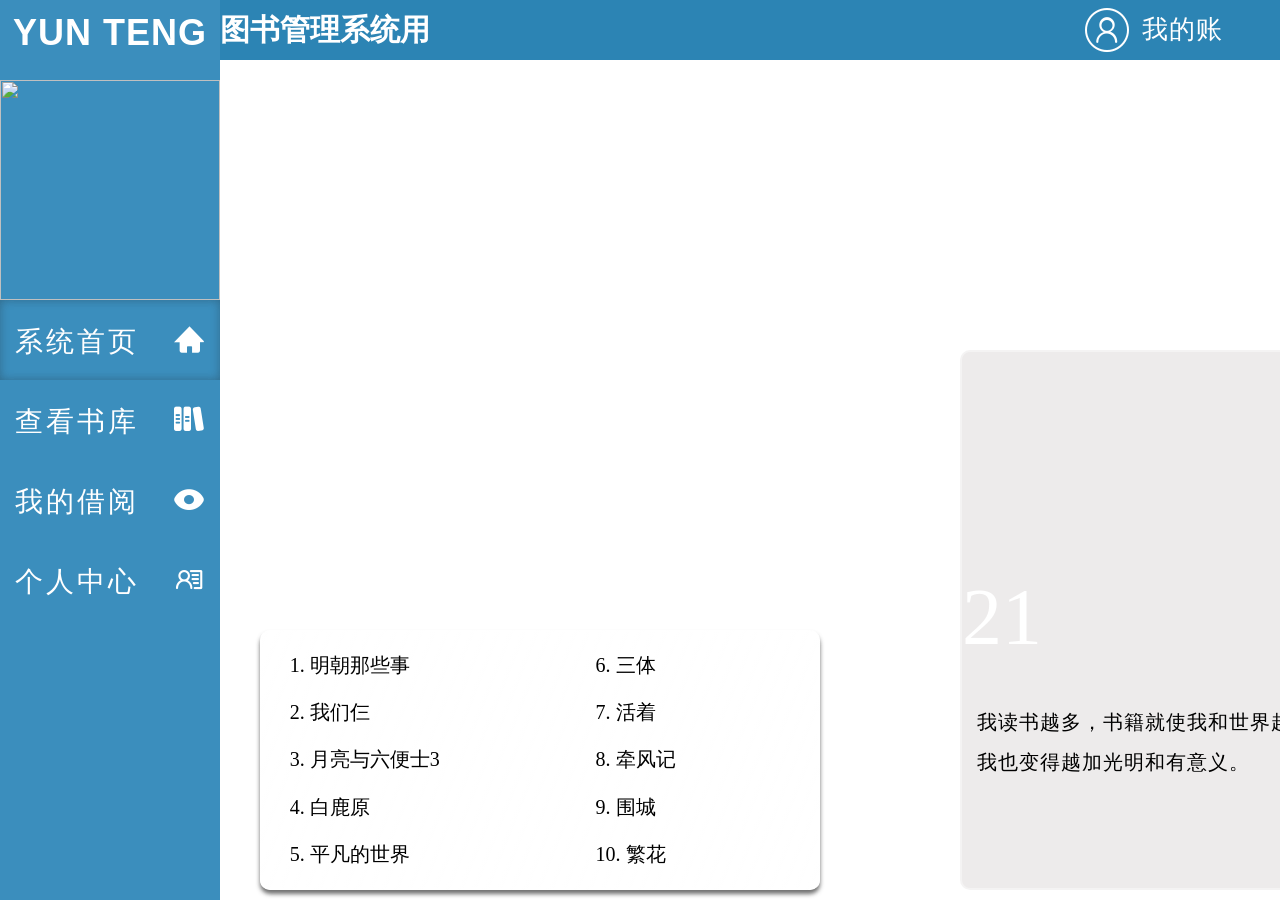
==== 用户端/index.html @ c4cdad1b "update user" ====
<!DOCTYPE html>
<html lang="zh-CN">

<head>
    <meta charset="UTF-8">
    <meta http-equiv="X-UA-Compatible" content="IE=edge">
    <meta name="viewport" content="width=device-width, initial-scale=1.0">
    <title>图书管理系统</title>
    <!-- <link rel="stylesheet" href="./font_3792744_8fxjxr2kc6t/iconfont.css"> -->
    <link rel="stylesheet" href="./font_3792744_um7t9t18dsr/iconfont.css">
    <link rel="stylesheet" href="./index.css">
    <script defer src="./index.js"> </script>
    <script src="https://cdn.bootcdn.net/ajax/libs/axios/1.3.4/axios.js"></script>
    <script src="https://cdn.jsdelivr.net/npm/echarts@5.4.1/dist/echarts.min.js"></script>
</head>

<body>
    <header>
        <h1>图书管理系统用户端</h1>
        <span class="title_text">
            <p class="text01">
                请爱护书刊资料，在规定日期内归还书籍,请勿损坏图书
            </p>
        </span>
        <div id="symbol" class="symbol">
            <div class="my-account">
                <div class="iconfont icon-denglu"></div>
                <a class="my">我的账号</a>
            </div>
            <div id="login" class="login">
                <a id="quit-login">
                    <span class="iconfont icon-tuichu"></span>
                    <span class="word">退出登录</span>
                </a>
                <a id="change-login">
                    <span class="iconfont icon-24gl-repeat2"></span>
                    <span class="word">切换账号</span>
                </a>
            </div>
        </div>
    </header>
    <aside>
        <div class="logo-name">
            YUN TENG
        </div>
        <div class="aside-logo-box">
            <img class="aside-logo" src="https://xirealm.oss-cn-beijing.aliyuncs.com/xi/logo1(3).png" alt="">
        </div>
        <div class="menu" id="aside-menu">
            <a class="selected" href="./index.html">
                <div class="menu-content">系统首页</div>
                <div class="iconfont icon-2shouye2"></div>
            </a>
            <a>
                <div class="menu-content">查看书库</div>
                <div class="iconfont icon-ziliaoku"></div>
            </a>
            <a>
                <div class="menu-content">我的借阅</div>
                <div class="iconfont icon-chakan"></div>
            </a>
            <a>
                <div class="menu-content">个人中心</div>
                <div class="iconfont iconfont icon-gerenzhuye"></div>
            </a>
        </div>
    </aside>
    <main>
        <div class="show" id="show1">
            <h1 class="show01_text1">图书管理系统欢迎您</h1>
            <div class="show01_text2">Library management system welcome you</div>
            <div class="show01_content">
                <div class="show_content_box">
                    <div class="recommend">
                        <h1 class="recommend_text">为您推荐</h1>
                        <div class="recommend_content">
                            <div class="book1"></div>
                            <div class="book2"></div>
                            <div class="book5"></div>
                            <div class="book4"></div>
                            <div class="book3"></div>
                        </div>
                    </div>
                    <div class="leaderboard">
                        <h1 class="leaderboard_text">借阅排行榜</h1>
                        <div class="leaderboard_content">
                            <div>
                                <p>1. 明朝那些事</p>
                                <p>2. 我们仨</p>
                                <p>3. 月亮与六便士3</p>
                                <p>4. 白鹿原</p>
                                <p>5. 平凡的世界</p>
                            </div>
                            <div>
                                <p>6. 三体</p>
                                <p>7. 活着</p>
                                <p>8. 牵风记</p>
                                <p>9. 围城</p>
                                <p>10. 繁花</p>
                            </div>
                        </div>
                    </div>
                </div>
                <div class="allusion">
                    <h1 class="allusion_text">每日一言</h1>
                    <div class="allusion_content">
                        <div class="allusion_content_box">
                                <div class="allusion_show">
                                <div class="date">
                                    <div style="font-size: 80px;">21</div>
                                    <div>2023.03 星期二</div>
                                </div>
                                <div class="saying-box">
                                    <div class="saying">我读书越多，书籍就使我和世界越接近，生活对我也变得越加光明和有意义。</div>
                                    <div class="saying-author">—— 高尔基</div>
                                </div>
                            </div>
                            <div class="allusion_show">
                                <div class="date">
                                    <div style="font-size: 80px;">21</div>
                                    <div>2023.03 星期二</div>
                                </div>
                                <div class="saying-box">
                                    <div class="saying">我读书越多，书籍就使我和世界越接近，生活对我也变得越加光明和有意义。</div>
                                    <div class="saying-author">—— 高尔基</div>
                                </div>
                            </div>
                            <div class="allusion_show">
                                <div class="date">
                                    <div style="font-size: 80px;">21</div>
                                    <div>2023.03 星期二</div>
                                </div>
                                <div class="saying-box">
                                    <div class="saying">我读书越多，书籍就使我和世界越接近，生活对我也变得越加光明和有意义。</div>
                                    <div class="saying-author">—— 高尔基</div>
                                </div>
                            </div>
                        </div>
                        
                    </div>
                    
                </div>
            </div>
        </div>
        <div class="show" id="show2">
            <div class="show02_box1">
                <div id="classification">
                    <div class="classification-text">
                        <div class="iconfont icon-liebiao"></div>
                        <span>作品分类</span>
                    </div>
                    <div class="nev">
                        <button>哲学类</button>
                        <button>社会科学类</button>
                        <button>政治类</button>
                        <button>军事类</button>
                        <button>文化类</button>
                        <button>体育类</button>
                    </div>
                </div>
                <div class="search" id="search-book">
                    <input type="text" placeholder="书名/作者名">
                    <div class="search-logo-box">
                        <div class="iconfont icon-sousuoxiao"></div>
                    </div>
                </div>
            </div>
            <div class="show02_box2">
                <div class="book-list"></div>
                <!--分页容器-->
                <div class="pagination-container">
                    <span class="page-change prev">上一页</span>
                    <div class="pagination"></div>
                    <span class="page-change next">下一页</span>
                </div>
            </div>
        </div>
        <div class="show" id="show3">
            <div class="search" id="search-borrow">
                <input type="text" placeholder="请输入书名">
                <div class="search-logo-box">
                    <div class="iconfont icon-sousuoxiao"></div>
                </div>
            </div>
            <table class="my-borrow">
                <thead>
                    <tr>
                        <th>序号</th>
                        <th>图书名称</th>
                        <th>图书编号</th>
                        <th>图书类型</th>
                        <th>作者</th>
                        <th class="time-header">借阅时间</th>
                        <th class="time-header">归还时间</th>
                        <th class="state-header">状态</th>
                        <th class="handle-header">操作</th>
                    </tr>
                </thead>
                <tbody></tbody>
            </table>
            <!--分页容器-->
            <div class="pagination-container" id="pagination2" >
                <span class="page-change prev">上一页</span>
                <div class="pagination"></div>
                <span class="page-change next">下一页</span>
            </div>
            <!-- <table class="my-borrow">
                <thead>
                    <tr>
                        <th>序号</th>
                        <th>图书名称</th>
                        <th>图书编号</th>
                        <th>图书类型</th>
                        <th>作者</th>
                        <th>借阅时间</th>
                        <th>归还时间</th>
                        <th class="state-header">状态</th>
                        <th class="handle-header">操作</th>
                    </tr>
                </thead>
                <tbody>
                    <tr>
                        <td>1</td>
                        <td>《活着》</td>
                        <td>0001</td>
                        <td>小说</td>
                        <td>余华</td>
                        <td>2023-02-03 9:30</td>
                        <td>————</td>
                        <td class="state">未归还</td>
                        <td><button class="handle">归还</button></td>
                    </tr>
                </tbody>
            </table> -->
        </div>
        <div class="show" id="show04">
            <div class="show04_content">
                <div class="show04_content1">
                    <div class="information">
                        <div class="information_photo"></div>
                        <div class="information_content">
                            <div class="people">
                                <div class="people_name">自律自由</div>
                                <div>
                                    <div class="people_content">详情</div>
                                    <button class="change">修改个人信息</button>
                                </div>
                            </div>
                           
                            <hr>
                            <div>
                                <p>姓名</p>
                                <input type="text"value="XXX">
                            </div>
                            <div>
                                <p>期数</p>
                                <input type="text" value="七期">
                            </div>
                            <div>
                                <p>方向</p>
                                <input type="text" value="全栈">
                            </div>
                            <div>
                                <p>邮箱号</p>
                                <input type="text" value="2917864860@qq.com">
                            </div>
                            <div>
                                <p>ip属地</p>
                                <input type="text" value="山西">
                            </div>
                        </div>
                    </div>
                    <div id="form" class="form">
                        <div>用户图书借阅走势图</div>
                        <div id="form1" class="form1"></div>
                    </div>
                </div>
                <div class="show04_content2">
                    <div class="tasks">
                        <div class="task">
                            <div class="task_text">
                                <p>借阅中</p>
                                <p>2</p>
                            </div>
                            <div class="iconfont icon-jiebei"></div>
                        </div>
                        <div class="task">
                            <div class="task_text">
                                <p>借阅中</p>
                                <p>2</p>
                            </div>
                            <div class="iconfont icon-shenpishenhe"></div>
                        </div>
                        <div class="task">
                            <div class="task_text">
                                <p>已归还</p>
                                <p>2</p>
                            </div>
                            <div class="iconfont icon-manage-the-return-of-books"></div>
                        </div>
                    </div>
                    <div id="form2" class="form2"></div>
                </div>
            </div>
             
        </div>
    </main>
</body>

</html>
---- 用户端/font_3792744_8fxjxr2kc6t/iconfont.css ----
@font-face {
  font-family: "iconfont"; /* Project id 3792744 */
  src: url('iconfont.woff2?t=1675495938368') format('woff2'),
       url('iconfont.woff?t=1675495938368') format('woff'),
       url('iconfont.ttf?t=1675495938368') format('truetype');
}

.iconfont{
  font-family: "iconfont" !important;
  /* font-size: 40px; */
  font-style: normal;
  -webkit-font-smoothing: antialiased;
  -moz-osx-font-smoothing: grayscale;
}
.iconfont{
  font-size: 40px;
}
.icon-tuichu:before {
  content: "\e60d";
}

.icon-24gl-repeat2:before {
  content: "\ea75";
}
.icon-denglu:before {
  content: "\e604";
  font-size: 50px;
}

.icon-ziliaoku:before {
  content: "\e601";
}

.icon-2shouye2:before {
  content: "\e653";
}

.icon-chakan:before {
  content: "\e642";
}

.icon-liebiao:before {
  content: "\e600";
}

.icon-sousuoxiao:before {
  content: "\e8d6";
  font-size: 22px;
  font-size: 35px;
}
---- 用户端/font_3792744_um7t9t18dsr/iconfont.css ----
@font-face {
  font-family: "iconfont"; /* Project id 3792744 */
  src: url('iconfont.woff2?t=1679311128920') format('woff2'),
       url('iconfont.woff?t=1679311128920') format('woff'),
       url('iconfont.ttf?t=1679311128920') format('truetype');
}

.iconfont {
  font-family: "iconfont" !important;
  font-size: 16px;
  font-style: normal;
  -webkit-font-smoothing: antialiased;
  -moz-osx-font-smoothing: grayscale;
}

.icon-jiebei:before {
  content: "\e631";
  color: chocolate;
  font-size: 50px;
}

.icon-manage-the-return-of-books:before {
  content: "\e609";
  color:dodgerblue;
  font-size: 55px;
}

.icon-shenpishenhe:before {
  content: "\e633";
  color: green;
  font-size: 58px;

}

.icon-gerenzhuye:before {
  content: "\e63b";
}
.iconfont{
  font-size: 40px;
}
.icon-tuichu:before {
  content: "\e60d";
}

.icon-24gl-repeat2:before {
  content: "\ea75";
}
.icon-denglu:before {
  content: "\e604";
  font-size: 50px;
}

.icon-ziliaoku:before {
  content: "\e601";
}

.icon-2shouye2:before {
  content: "\e653";
}

.icon-chakan:before {
  content: "\e642";
}

.icon-liebiao:before {
  content: "\e600";
}

.icon-sousuoxiao:before {
  content: "\e8d6";
  font-size: 22px;
  font-size: 35px;
}
---- 用户端/index.css ----
*{
    margin: 0;
    padding: 0;
    box-sizing: border-box;
}

body{
    /* overflow: hidden; */
    background: url("https://xirealm.oss-cn-beijing.aliyuncs.com/xi/v2-4512c514732c060dd6b4f4269de50d01_r.jpg") no-repeat;
    background-size: 100%;
}

header{
    display: flex;
    justify-content: space-between;
    height: 60px;
    margin-left: 220px;
    background: #2c84b4;
    color: white;
    font-family: "Source Han Sans Old Style";
    transition: margin, .2s;
}

header h1{
    font-size: 30px;
    font-weight: 700;
    line-height: 60px;
}

.title_text{
    margin-top: 10px;
    /* background: #FFFFFF; */
    color:#FFFFFF;
    font-size: 26px;
    height: 40px;
    width: 650px;
    line-height: 40px;
    margin-left: 50px;
    line-height: 40px;
    border-radius: 11px;
    text-align: center;
    font-weight: 300;
    overflow: hidden;
}

.text01{
    transform: translateX(800px);
    animation-name:gun;
    animation-duration:7s;
    animation-timing-function:linear;
    animation-iteration-count: infinite;
}

@keyframes gun{
    0%{
    }
    100%{
        transform: translateX(-790px);
    }
}

.symbol{
    margin-right: 50px;
    z-index: 10;
}

.my-account{
    display: flex;
    height: 60px;
    line-height: 60px;
}

.icon-denglu {
    width: 50px;
}

.symbol .my-account .my{
    display: block;
    font-size:26px;
    font-weight: 300;
    letter-spacing: 1px;
    color: white;
    margin-left: 10px;
}

.login{
    display: none;
    background-color: #2c84b4;
    height: 90px;
}

.login a{
    display: block;
    text-align: center;
    height: 45px;
}

.icon-tuichu,
.icon-24gl-repeat2 {
    font-size: 20px;
    height: 30px;
    line-height: 45px;
}

.login a .word{
    display: inline-block;
    height: 40px;
    line-height: 40px;
    text-align: center;
    font-size: 20px;
    font-weight: 300;
    letter-spacing: 2px;
}

main{
    width: 100%;
    height: 100%;
    padding-left: 220px;
    margin: auto;
    transition: padding-left, .3s;
}

aside {
    position: fixed;
    left: 0;
    top: 60px;
    z-index: 0;
    margin-top: -60px;
    background-color: rgba(38, 130, 182, 0.9);
    height: 100%;
    width: 220px;
    text-align: left;
    transition: width, .2s;
    z-index: 998;
}

.aside-close {
    margin-left: -160px;
}

.menu-close {
    display: none;
}

.btn-menu-open {
    display: block;
    position: relative;
    top: 50%;
    transform: translateY(-90px);
    font-size: 15px;
}

.logo-name {
    height: 60px;
    line-height: 65px;
    font-size: 36px;
    font-weight: 900;
    letter-spacing: 1px;
    font-family: 'Trebuchet MS', 'Lucida Sans Unicode', 'Lucida Grande', 'Lucida Sans', Arial, sans-serif;
    text-align: center;
    transition: color .3s;
    color: white;
}

.aside-logo-box {
    margin-top: 20px;
    height: 160px;
    width: 220px;
}

.aside-logo {
    height: 220px;
    width: 220px;
    transition: height .3s, width .3s;
}

.aside-logo-box-little {
    position: relative;
    margin-top: 20px;
    height: 160px;
    width: 220px;
}

.aside-logo-little {
    position: absolute;
    bottom: 10px;
    right: 10px;
    height: 40px;
    width: 40px;
    transition: height .3s, width .3s;
}

aside .menu{
    margin-top: 60px;
}

aside a {
    display: inline-block;
    width: 220px;
    height: 80px;
    line-height: 80px;
    font-size: 28px;
    font-weight: 100;
    text-decoration: none;
    color: white;
    font-family: "Source Sans Pro";
    letter-spacing: 2px;
}

aside .menu-content {
    display: inline-block;
    width: 160px;
    padding-left: 15px;
    letter-spacing: 3px;
}

aside .iconfont {
    display: inline-block;
    width: 30px;
    font-size: 30px;
    margin-left: 5px;
}

aside .selected {
    box-shadow: 0 0 10px 0 rgba(25, 26, 26, 0.3) inset;
}

.show{
    width: 100%;
    height: 100%;
    display: none;
}

#show1{
    display: block;
}

.show01_text1 {
    margin: 50px auto 30px;
    height: 80px;
    width: 800px;
    font-size: 70px;
    color: #FFFFFF;
    letter-spacing: 16px;
}

.show01_text2 {
    width: 800px;
    height: 40px;
    font-size: 34px;
    margin: 30px auto;
    color: #FFFFFF;
    letter-spacing: 2px;
}

.show01_content {
    margin: 0 auto;
    height: 600px;
    width: 1300px;
    display: flex;
    justify-content: space-evenly;
}

.show_content_box {
    height: 600px;
    width: 600px;
    margin-left: 20px;
}

.recommend {
    height: 280px;
    width: 600px;
}

.recommend_text {
    margin-left: 10px;
    height: 40px;
    width: 150px;
    font-size: 30px;
    color: #FFFFFF;
}

.recommend_content {
    margin: 0 auto;
    width: 600px;
    height: 240px;
    display: flex;
}

.book1 {
    width: 119px;
    height: 155px;
    transform: translate(15px, 50px);
    background-image: url(https://donghehe.oss-cn-hangzhou.aliyuncs.com/12e93e43769bc55a16f41ac1ed6f57c3.png);
    background-size: 100% 100%;
}

.book2 {
    width: 147px;
    height: 191px;
    transform: translate(-0px, 30px);
    background-image: url(https://donghehe.oss-cn-hangzhou.aliyuncs.com/a724c26b5c929902c28977f43265dd5a.png);
    background-size: 100% 100%;
}

.book3 {
    width: 174px;
    height: 227px;
    transform: translate(-230px, 10px);
    background-image: url(https://donghehe.oss-cn-hangzhou.aliyuncs.com/9e7a9d63e65d0dba21fb674b460286db.png);
    background-size: 100% 100%;
}

.book4 {
    width: 147px;
    height: 191px;
    transform: translate(30px, 30px);
    background-image: url(https://donghehe.oss-cn-hangzhou.aliyuncs.com/f1409a2d99b8b139db95d0f0af40c555.png);
    background-size: 100% 100%;
}

.book5 {
    width: 119px;
    height: 155px;
    transform: translate(250px, 50px);
    background-image: url(https://donghehe.oss-cn-hangzhou.aliyuncs.com/56d5423eab7395ac5645099694709a64.png);
    background-size: 100% 100%;
}


.leaderboard {
    height: 300px;
    width: 600px;
    margin-top: 10px;
}

.leaderboard_text {
    height: 40px;
    width: 150px;
    font-size: 30px;
    margin-left: 10px;
    color: #FFFFFF;
}

.leaderboard_content {
    display: flex;
    justify-content: space-between;
    height: 260px;
    width: 560px;
    margin-left: 10px;
    margin-top: 10px;
    border: rgba(255, 255, 255, 0.4) 2px solid;
    background: linear-gradient(111.53deg, rgba(255, 255, 255, 0.6) 0%, rgba(255, 255, 255, 0.4) 100%);
    box-shadow: 0px 4px 4px rgba(51, 51, 51, 0.7);
    border-radius: 10px;
    backdrop-filter: blur(5px);
}

.leaderboard_content div {
    display: flex;
    flex-direction: column;
    justify-content: space-evenly;
    font-size: 20px;
    width: 40%;
    margin-left: 5%;
    color: black;
    font-weight: normal;
}
.allusion{
    margin-top: 10px;
    height: 550px;
    width: 650px;
}

.allusion_text {
    height: 40px;
    width: 150px;
    font-size: 30px;
    margin-left: 100px;
    color: #FFFFFF;
}

.allusion_content {
    height: 540px;
    width: 480px;
    margin: 10px 100px;
    border-radius: 10px;
    border: rgba(255, 255, 255, 0.4) 2px solid;
    background-color: rgba(230, 227, 227, 0.7);
    backdrop-filter: blur(5px);
    overflow: hidden;
}
.allusion_content_box{
    height: 540px;
    width: 1440px;
    display: flex;
}
.allusion_show{
    height: 540px;
    width: 480px;
    background-image: url(https://donghehe.oss-cn-hangzhou.aliyuncs.com/22de4ed5193eb9c4798ebc9914ea7ecb.png);
    background-size: 480px 290px;
    background-repeat: no-repeat;
    overflow: hidden;
    /* transform: translateX(100px); */
}
.date {
    color: #FFFFFF;
    display: flex;
    height: 100px;
    justify-content: space-between;
    margin-top: 220px;
}

.date div:nth-child(2) {
    margin-top: 50px;
}

.saying-box{
    margin-top: 30px;
}

.saying {
    width: 450px;
    margin: auto;
    font-size: 20px;
    line-height: 40px;
    letter-spacing: 1px;
}

.saying-author {
    width: 450px;
    text-align: right;
    font-size: 20px;
    line-height: 40px;
    letter-spacing: 1px;
}

.show02_box1{
    width: 100%;
    height: 60px;
    background-color: rgba(47, 47, 47, 0.7);
    margin-top: 20px;
    display: flex;
    transition: all, .2s;
}

.classification-text{
    display: flex;
    height: 60px;
    width: 170px;
    line-height: 60px;
    background: rgba(47, 47, 47, 0.7);
    margin-left: 50px;
    color: white;
    font-weight: 300;
    font-size: 30px;
    letter-spacing: 2px;
}

.classification-text span{
    font-size: 25px;
}

.icon-liebiao{
    font-size: 25px;
    font-weight: 100;
    margin-right: 15px;
}

.nev{
    display: none;
    margin-left: 50px;
    font-size: 20px;
    width: 170px;
    height: 180px;
    color: white;
    font-weight: 300;
}

.nev button{
    display: block;
    margin: auto;
    width: 170px;
    height: 35px;
    padding-left: 40px;
    background-color:rgba(36, 36, 36, 0.8);
    font-size: 18px;
    font-weight: 300;
    border: none;
    color: white;
    text-align: left;
}

.nev button:hover{
    background-color:rgb(36, 36, 36);
}

.search {
    margin: auto;
    display: flex;
    margin-top: 10px;
    height: 40px;
    width: 700px;
    background-color: white;
    border-radius: 11px;
}

#search-book{
    transform: translateX(-115px);
}

#search-borrow{
    margin-top: 50px;
}

.search input{
    height: 100%;
    border: none;
    border-radius: 11px;
    font-size: 18px;
    font-weight: 300;
    outline: none;
    width: 760px;
    height: 30px;
    margin-top: 5px;
    padding-left: 10px;
}

.search input::-webkit-input-placeholder {
    font-size: 18px;
}

.search .search-logo-box{
    width: 50px;
    height: 40px;
    background: #2c84b4;
    border-radius: 11px;
    text-align: center;
    line-height: 40px;
}

.search .icon-sousuoxiao{
    color: white;
}

.show02_box2{
    width: 1200px;
    margin: auto;
    margin-top: 30px;
}

.book-list{
    width: 1200px;
    margin: auto;
    display: flex;
    justify-content: space-between;
    flex-wrap: wrap;
}

.book {
    width: 580px;
    height: 210px;
    background: linear-gradient(99.09deg, rgba(255, 255, 255, 0.6) 0%, rgba(255, 255, 255, 0.3) 100%);
    box-shadow: inset 0px 4px 10px rgba(255, 255, 255, 0.3);
    backdrop-filter: blur(20px);
    border-radius: 10px;
    margin-bottom: 25px;
}

.book-info-box {
    display: flex;
    justify-content: space-between;
    width: 580px;
    height: 160px;
    margin-top: 10px;
    margin-bottom: 5px;
}

.cover {
    height: 160px;
    width: 120px;
    background: white;
    font-size: 25px;
    text-align: center;
    margin-left: 10px;
}

.book-info {
    width: 440px;
    height: 160px;
}

.book-info span{
    font-weight: 500;
    font-size: 18px;
}

.book-info h2{
    margin-bottom: 5px;
    height: 30px;
    line-height: 30px;
}

.book-info h2 span{
    font-weight: 700;
    font-size: 25px;
}

.introduction {
    margin-top: 10px;
    width: 440px;
    height: 160px;
    font-weight: 300;
}

.borrow {
    height: 30px;
    width: 100px;
    border-radius: 20px;
    margin-left: 20px;
    background: rgba(38, 130, 182, 0.8);
    border: none;
    color: white;
    font-size: 18px;
    font-weight: 300;
    transition: all .1s;
}

.borrow:hover{
   border: solid 1px white;
   color: rgba(255, 255, 255, 0.9);
}

.stack-number-box{
    font-size: 20px;
    margin-left: 15px;
}

.pagination-container {
    margin: auto;
    text-align: center;
    background: linear-gradient(90.27deg, rgba(255, 255, 255, 0.6) 0%, rgba(255, 255, 255, 0.3) 100%);
    backdrop-filter: blur(15px);
    border-radius: 5px;
    height: 30px;
    width: 1200px;
    line-height: 30px;
    margin-top: 10px;
}

.pagination {
    display: inline-block;
}

.pagination button {
    background-color: transparent;
    color: #fff;
    padding: 1px 6px;
    text-decoration: none;
    border-radius: 5px;
    margin-right: 10px;
    cursor: pointer;
    border: none;
    color: black;
    font-size: 16px;
}

.pagination button.active {
    background: #55C1FF;
}

.page-change {
    margin: 0 15px;
    cursor: pointer;
}

.page-change:hover {
    text-decoration: underline;
}

.skip input {
    width: 30px;
}

.skip input:focus {
    outline: none;
}

/* 我的借阅 */
.my-borrow{
    display: flex;
    flex-direction: column;
    width:1400px;
    margin: auto;
    margin-top: 60px;
    font-size: 20px;
    background-color: rgba(0, 0, 0, 0.15);
    text-align: center;
    border: #FFFFFF;
}

.my-borrow tr{
    display: flex;
    justify-content: space-between;
    align-items: center;
    height: 40px;
    width: 1400px;
    background: linear-gradient(180deg, rgba(255, 255, 255, 0.4) 0%, rgba(255, 255, 255, 0.2) 100%);
    box-shadow: inset 0px -1px 0px rgba(0, 0, 0, 0.25);
}

.my-borrow th,
.my-borrow td{
    width:120px
}

.my-borrow .time-header,
.my-borrow .borrow-time,
.my-borrow .return-time{
    width:180px
}

.my-borrow .state {
    width: 120px;
    height: 30px;
    line-height: 30px;
    background: rgba(67, 182, 127, 0.6);
    box-shadow: 0px 4px 4px rgba(0, 0, 0, 0.25);
    backdrop-filter: blur(1px);
    border-radius: 3px;
    color: white;
    font-weight: 300;
}

.my-borrow .handle{
    width: 120px;
    height: 30px;
    line-height: 30px;
    border:none;
    background-color: rgb(210, 210, 210);
    border-radius: 50px;
    font-size: 20px;
    font-weight: 300;
}

.handle,.handle-header,.my-borrow .state-header{
    width: 120px;
}

#pagination2{
    width: 1400px;
    margin-top: 30px;
}
.show04_content{
    height: 750px;
    width: 1300px;
    /* background-color: pink; */
    margin: 60px auto;
    display: flex;
    justify-content: space-around;
}
.show04_content1{
    height: 730px;
    width: 380px;
    /* background-color: aqua; */
}
.show04_content2{
    height: 720px;
    width: 900px;
    /* background-color: aquamarine; */
}
.information{
    height: 340px;
    width: 350px;
    background-color: #FFFFFF;
    margin: 0 auto;
    border-radius: 10px;
    border: rgba(255, 255, 255, 0.4) 2px solid;
    background-color: rgba(230, 227, 227, 0.7);
    backdrop-filter: blur(5px);
}
.information_photo{
    height: 80px;
    width: 80px;
    background-color: pink;
    margin: 5px auto 15px;
    border-radius: 50px;
    background-image: url(https://donghehe.oss-cn-hangzhou.aliyuncs.com/d912057f77bbdb90ab71a96bdd5614b5.png);
    background-size: 80px 80px;
}
.people{
    display: flex;
    flex-direction: column;
}
.people_name{
    width: 70px;
    margin: 20px auto 20px;
}
.people div:nth-child(2){
    width: 320px;
    display: flex;
    justify-content: space-between;
}
.people_content{
    width: 50px;
    margin: 10px ;
    font-size: 20px;
}
.information_content p{
    width: 50px;
    height: 20px;
    margin-left: 15px;
}
.information_content div{
    display: flex;
    margin-top: 6px;
}
.information_content input{
    border: none;
    outline: none;
    background: transparent;
    font-size: 15px;
    margin-left: 10px;
}
.change{
    height: 35px;
    width: 100px;
    background-color: #2c84b4;
    border: none;
    border-radius: 30px;
}
.form{
    height: 350px;
    width: 360px;
    background-color: #FFFFFF;
    /* background-color: tomato; */
    margin: 20px auto 0;
    border-radius: 10px;
    border: rgba(255, 255, 255, 0.4) 2px solid;
    background-color: rgba(230, 227, 227, 0.7);
    backdrop-filter: blur(5px);
}
.form div:nth-child(1){
    width: 150px;
    height: 20px;
    margin: 10px auto;
}
.form1{
    height: 300px;
    width: 355px;
    /* background-color: pink; */
}
.tasks{
    width: 850px;
    height: 200px;
    /* background-color: aqua; */
    margin: 0 auto ;
    display: flex;
    justify-content: space-around;
}
.task{
    width: 250px;
    height: 150px;
    background-color: #FFFFFF;
    border-radius: 10px;
    border: rgba(255, 255, 255, 0.4) 2px solid;
    background-color: rgba(230, 227, 227, 0.7);
    backdrop-filter: blur(5px);
    display: flex;
    justify-content: space-around;

}
.task_text{
    margin-top: 40px;
    height: 70px;
    width: 50px;
    display: flex;
    flex-direction: column;
    justify-content: space-between;
}
.icon-jiebei{
    margin-top: 55px;
}
.icon-manage-the-return-of-books{
    margin-top: 55px;

}
.icon-shenpishenhe{
    margin-top: 55px;

}
.form2{
    width: 780px;
    height: 500px;
    background-color: #FFFFFF;
    /* background-color: blanchedalmond; */
    margin: 0 auto;
    border-radius: 10px;
    border: rgba(255, 255, 255, 0.4) 2px solid;
    background-color: rgba(230, 227, 227, 0.7);
    backdrop-filter: blur(5px);

}
.information_content input{
    height: 20px;
    width: 200px;
    /* border: none; */
}
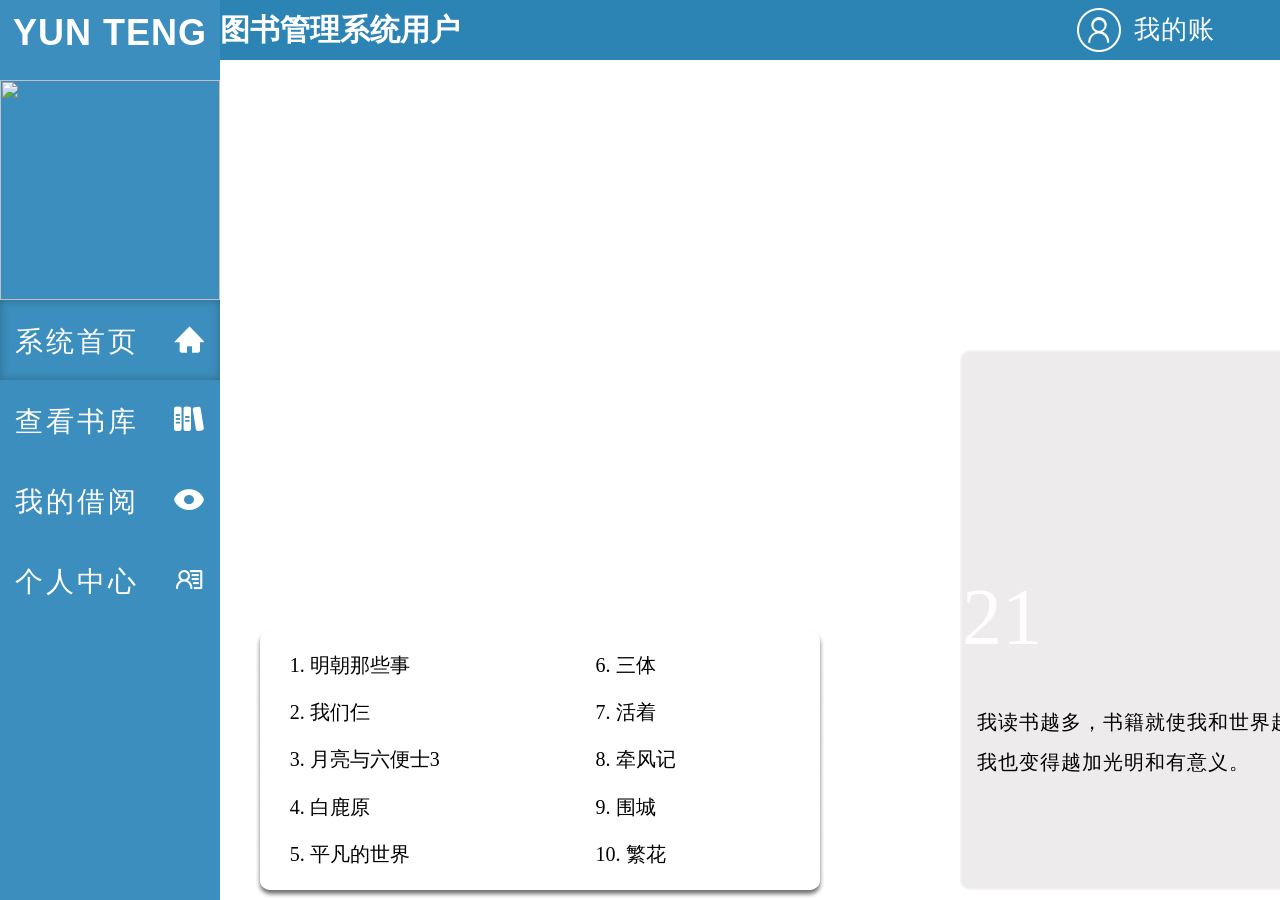
==== commit be660424: "update user" ====
--- a/用户端/index.html
+++ b/用户端/index.html
@@ -6,7 +6,6 @@
     <meta http-equiv="X-UA-Compatible" content="IE=edge">
     <meta name="viewport" content="width=device-width, initial-scale=1.0">
     <title>图书管理系统</title>
-    <!-- <link rel="stylesheet" href="./font_3792744_8fxjxr2kc6t/iconfont.css"> -->
     <link rel="stylesheet" href="./font_3792744_um7t9t18dsr/iconfont.css">
     <link rel="stylesheet" href="./index.css">
     <script defer src="./index.js"> </script>
@@ -204,34 +203,6 @@
                 <div class="pagination"></div>
                 <span class="page-change next">下一页</span>
             </div>
-            <!-- <table class="my-borrow">
-                <thead>
-                    <tr>
-                        <th>序号</th>
-                        <th>图书名称</th>
-                        <th>图书编号</th>
-                        <th>图书类型</th>
-                        <th>作者</th>
-                        <th>借阅时间</th>
-                        <th>归还时间</th>
-                        <th class="state-header">状态</th>
-                        <th class="handle-header">操作</th>
-                    </tr>
-                </thead>
-                <tbody>
-                    <tr>
-                        <td>1</td>
-                        <td>《活着》</td>
-                        <td>0001</td>
-                        <td>小说</td>
-                        <td>余华</td>
-                        <td>2023-02-03 9:30</td>
-                        <td>————</td>
-                        <td class="state">未归还</td>
-                        <td><button class="handle">归还</button></td>
-                    </tr>
-                </tbody>
-            </table> -->
         </div>
         <div class="show" id="show04">
             <div class="show04_content">
@@ -250,7 +221,7 @@
                             <hr>
                             <div>
                                 <p>姓名</p>
-                                <input type="text"value="XXX">
+                                <input type="text"value="倪益波">
                             </div>
                             <div>
                                 <p>期数</p>
@@ -279,22 +250,22 @@
                     <div class="tasks">
                         <div class="task">
                             <div class="task_text">
-                                <p>借阅中</p>
-                                <p>2</p>
+                                <p class="state">借阅中</p>
+                                <p class="number" id="borrowing-number">4</p>
                             </div>
                             <div class="iconfont icon-jiebei"></div>
                         </div>
                         <div class="task">
                             <div class="task_text">
-                                <p>借阅中</p>
-                                <p>2</p>
+                                <p class="state">等待审核</p>
+                                <p class="number" id="waitting-number">2</p>
                             </div>
                             <div class="iconfont icon-shenpishenhe"></div>
                         </div>
                         <div class="task">
                             <div class="task_text">
-                                <p>已归还</p>
-                                <p>2</p>
+                                <p class="state">已归还</p>
+                                <p class="number" id="borrowed-number">28</p>
                             </div>
                             <div class="iconfont icon-manage-the-return-of-books"></div>
                         </div>
--- a/用户端/index.css
+++ b/用户端/index.css
@@ -5,7 +5,7 @@
 }
 
 body{
-    /* overflow: hidden; */
+    overflow: hidden;
     background: url("https://xirealm.oss-cn-beijing.aliyuncs.com/xi/v2-4512c514732c060dd6b4f4269de50d01_r.jpg") no-repeat;
     background-size: 100%;
 }
@@ -28,16 +28,15 @@
 }
 
 .title_text{
+    margin: auto;
     margin-top: 10px;
-    /* background: #FFFFFF; */
+    transform: translateX(-50px);
     color:#FFFFFF;
     font-size: 26px;
     height: 40px;
     width: 650px;
     line-height: 40px;
-    margin-left: 50px;
     line-height: 40px;
-    border-radius: 11px;
     text-align: center;
     font-weight: 300;
     overflow: hidden;
@@ -46,7 +45,7 @@
 .text01{
     transform: translateX(800px);
     animation-name:gun;
-    animation-duration:7s;
+    animation-duration:10s;
     animation-timing-function:linear;
     animation-iteration-count: infinite;
 }
@@ -832,9 +831,8 @@
 }
 .form{
     height: 350px;
-    width: 360px;
+    width: 350px;
     background-color: #FFFFFF;
-    /* background-color: tomato; */
     margin: 20px auto 0;
     border-radius: 10px;
     border: rgba(255, 255, 255, 0.4) 2px solid;
@@ -849,12 +847,10 @@
 .form1{
     height: 300px;
     width: 355px;
-    /* background-color: pink; */
 }
 .tasks{
     width: 850px;
     height: 200px;
-    /* background-color: aqua; */
     margin: 0 auto ;
     display: flex;
     justify-content: space-around;
@@ -869,16 +865,24 @@
     backdrop-filter: blur(5px);
     display: flex;
     justify-content: space-around;
-
-}
+}
+
 .task_text{
     margin-top: 40px;
     height: 70px;
-    width: 50px;
     display: flex;
     flex-direction: column;
     justify-content: space-between;
 }
+
+.task_text .state{
+    font-size: 20px;
+}
+
+.task_text .number{
+    font-size: 20px;
+}
+
 .icon-jiebei{
     margin-top: 55px;
 }
@@ -891,10 +895,9 @@
 
 }
 .form2{
-    width: 780px;
-    height: 500px;
+    width: 820px;
+    height: 510px;
     background-color: #FFFFFF;
-    /* background-color: blanchedalmond; */
     margin: 0 auto;
     border-radius: 10px;
     border: rgba(255, 255, 255, 0.4) 2px solid;
@@ -905,7 +908,4 @@
 .information_content input{
     height: 20px;
     width: 200px;
-    /* border: none; */
-}
-
-
+}
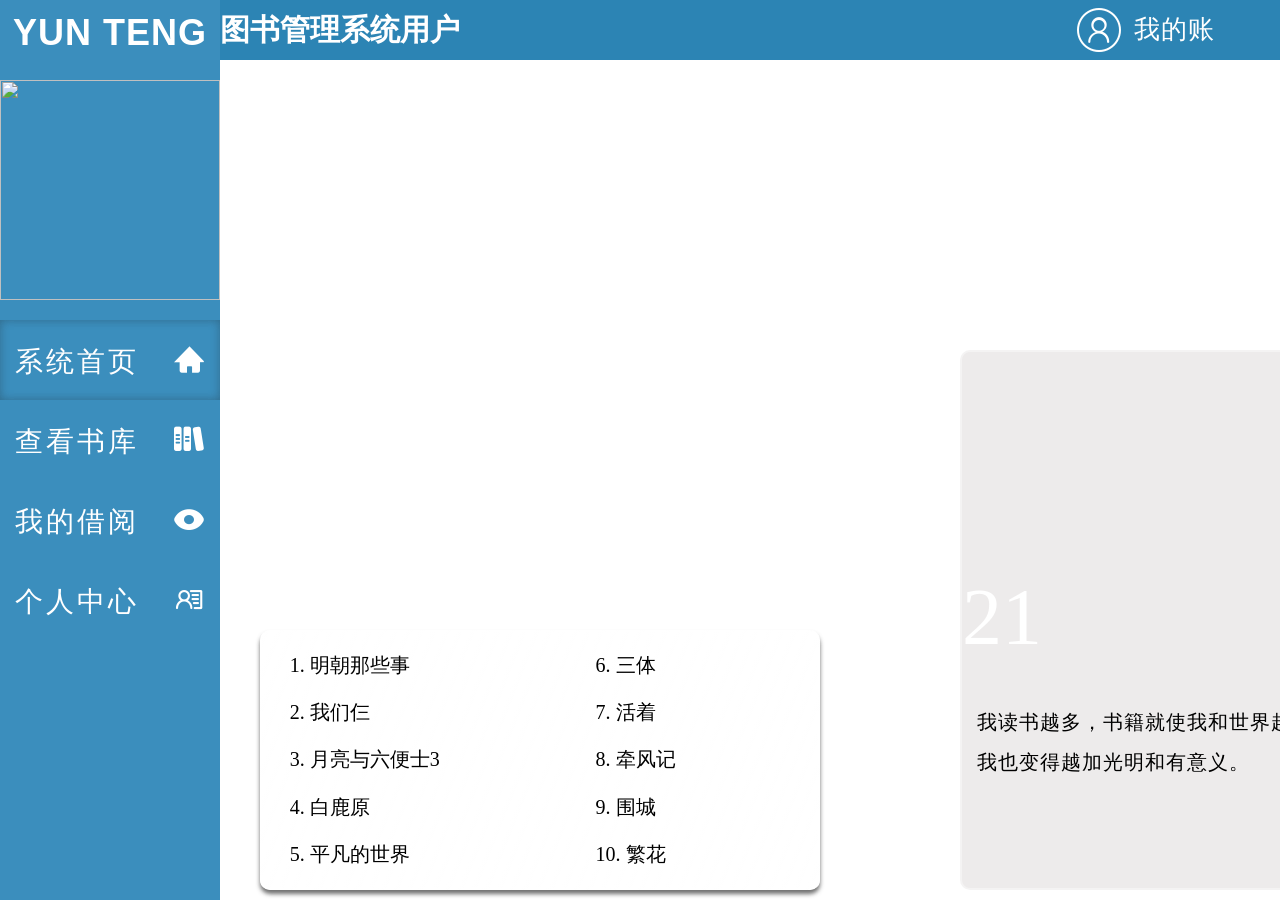
==== commit 94100a23: "update user" ====
--- a/用户端/index.html
+++ b/用户端/index.html
@@ -60,7 +60,7 @@
             </a>
             <a>
                 <div class="menu-content">个人中心</div>
-                <div class="iconfont iconfont icon-gerenzhuye"></div>
+                <div class="iconfont icon-gerenzhuye"></div>
             </a>
         </div>
     </aside>
@@ -210,34 +210,33 @@
                     <div class="information">
                         <div class="information_photo"></div>
                         <div class="information_content">
-                            <div class="people">
-                                <div class="people_name">自律自由</div>
+                            <div class="user">
+                                <div class="user_name">自律自由</div>
                                 <div>
-                                    <div class="people_content">详情</div>
+                                    <div class="user_content">详情</div>
                                     <button class="change">修改个人信息</button>
                                 </div>
                             </div>
-                           
                             <hr>
                             <div>
                                 <p>姓名</p>
-                                <input type="text"value="倪益波">
+                                <input type="text" id="name" value="倪益波">
                             </div>
                             <div>
                                 <p>期数</p>
-                                <input type="text" value="七期">
+                                <input type="text" id="periods" value="七期">
                             </div>
                             <div>
                                 <p>方向</p>
-                                <input type="text" value="全栈">
+                                <input type="text" id="direaction" value="设计">
                             </div>
                             <div>
                                 <p>邮箱号</p>
-                                <input type="text" value="2917864860@qq.com">
+                                <input type="text" id="email" value="2917864860@qq.com">
                             </div>
                             <div>
                                 <p>ip属地</p>
-                                <input type="text" value="山西">
+                                <input type="text" id="ip" value="山西">
                             </div>
                         </div>
                     </div>
--- a/用户端/font_3792744_um7t9t18dsr/iconfont.css
+++ b/用户端/font_3792744_um7t9t18dsr/iconfont.css
@@ -7,7 +7,6 @@
 
 .iconfont {
   font-family: "iconfont" !important;
-  font-size: 16px;
   font-style: normal;
   -webkit-font-smoothing: antialiased;
   -moz-osx-font-smoothing: grayscale;
@@ -16,7 +15,7 @@
 .icon-jiebei:before {
   content: "\e631";
   color: chocolate;
-  font-size: 50px;
+  font-size: 45px;
 }
 
 .icon-manage-the-return-of-books:before {
@@ -28,16 +27,13 @@
 .icon-shenpishenhe:before {
   content: "\e633";
   color: green;
-  font-size: 58px;
-
+  font-size: 55px;
 }
 
 .icon-gerenzhuye:before {
   content: "\e63b";
 }
-.iconfont{
-  font-size: 40px;
-}
+
 .icon-tuichu:before {
   content: "\e60d";
 }
@@ -68,7 +64,6 @@
 
 .icon-sousuoxiao:before {
   content: "\e8d6";
-  font-size: 22px;
-  font-size: 35px;
+  font-size: 30px;
 }
 
--- a/用户端/index.css
+++ b/用户端/index.css
@@ -190,7 +190,7 @@
 }
 
 aside .menu{
-    margin-top: 60px;
+    margin-top: 80px;
 }
 
 aside a {
@@ -754,57 +754,58 @@
 .show04_content{
     height: 750px;
     width: 1300px;
-    /* background-color: pink; */
     margin: 60px auto;
     display: flex;
     justify-content: space-around;
 }
+
 .show04_content1{
     height: 730px;
     width: 380px;
-    /* background-color: aqua; */
-}
+}
+
 .show04_content2{
     height: 720px;
     width: 900px;
-    /* background-color: aquamarine; */
-}
+}
+
 .information{
-    height: 340px;
-    width: 350px;
+    height: 320px;
+    width: 360px;
     background-color: #FFFFFF;
-    margin: 0 auto;
+    margin: auto;
+    margin-bottom: 40px;
     border-radius: 10px;
     border: rgba(255, 255, 255, 0.4) 2px solid;
     background-color: rgba(230, 227, 227, 0.7);
     backdrop-filter: blur(5px);
 }
+
 .information_photo{
     height: 80px;
     width: 80px;
-    background-color: pink;
-    margin: 5px auto 15px;
+    margin: 10px auto 5px;
     border-radius: 50px;
     background-image: url(https://donghehe.oss-cn-hangzhou.aliyuncs.com/d912057f77bbdb90ab71a96bdd5614b5.png);
     background-size: 80px 80px;
 }
-.people{
+.user{
     display: flex;
     flex-direction: column;
 }
-.people_name{
-    width: 70px;
-    margin: 20px auto 20px;
-}
-.people div:nth-child(2){
-    width: 320px;
+.user_name{
+    margin: 10px auto 5px;
+    font-size: 18px;
+}
+.user div:nth-child(2){
+    width: 350px;
     display: flex;
     justify-content: space-between;
 }
-.people_content{
+.user_content{
     width: 50px;
-    margin: 10px ;
-    font-size: 20px;
+    font-size: 20px;
+    margin-left: 15px;
 }
 .information_content p{
     width: 50px;
@@ -822,16 +823,19 @@
     font-size: 15px;
     margin-left: 10px;
 }
-.change{
-    height: 35px;
+
+.user .change{
+    height: 30px;
     width: 100px;
     background-color: #2c84b4;
     border: none;
     border-radius: 30px;
-}
+    color: white;
+}
+
 .form{
     height: 350px;
-    width: 350px;
+    width: 360px;
     background-color: #FFFFFF;
     margin: 20px auto 0;
     border-radius: 10px;
@@ -839,6 +843,7 @@
     background-color: rgba(230, 227, 227, 0.7);
     backdrop-filter: blur(5px);
 }
+
 .form div:nth-child(1){
     width: 150px;
     height: 20px;
@@ -848,15 +853,17 @@
     height: 300px;
     width: 355px;
 }
+
 .tasks{
-    width: 850px;
+    width: 820px;
     height: 200px;
     margin: 0 auto ;
     display: flex;
-    justify-content: space-around;
-}
+    justify-content: space-between;
+}
+
 .task{
-    width: 250px;
+    width: 240px;
     height: 150px;
     background-color: #FFFFFF;
     border-radius: 10px;
@@ -888,12 +895,11 @@
 }
 .icon-manage-the-return-of-books{
     margin-top: 55px;
-
 }
 .icon-shenpishenhe{
     margin-top: 55px;
-
-}
+}
+
 .form2{
     width: 820px;
     height: 510px;
